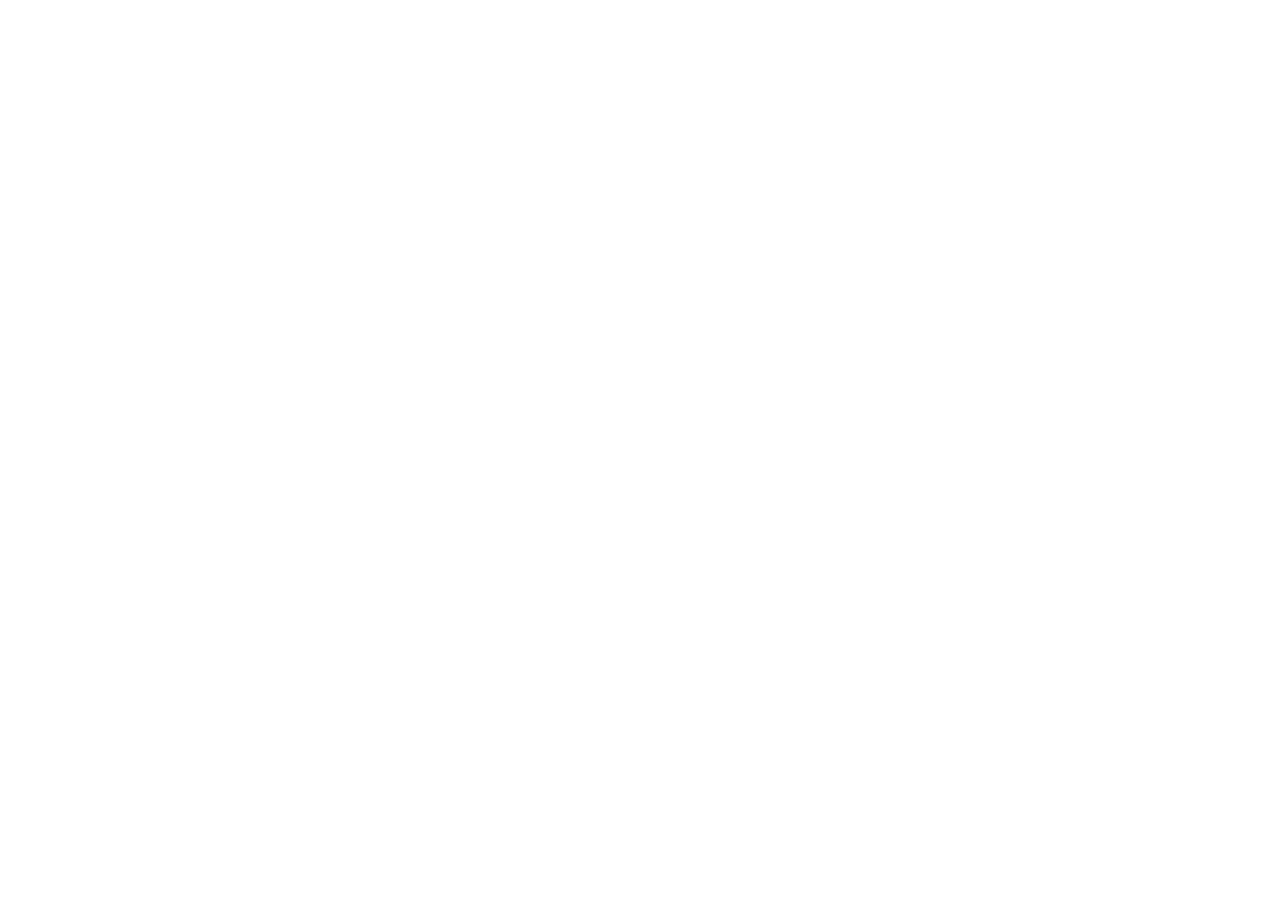
==== control-room.html @ 698278bb "Add files via upload" ====
<!doctype html><html><head><meta charset="utf-8"><meta name="viewport" content="width=device-width,initial-scale=1"><title>ScienceHub Upgrade Guard AI</title><link rel="stylesheet" href="./core/upgrade-guard-ai.css"></head><body style="margin:0"><main id="root"></main><script src="./core/upgrade-guard-ai.js"></script><script src="./core/sciencehub-upgrade-bridge.js"></script><script>const G=()=>window.UpgradeGuardAI,esc=x=>String(x??'').replace(/[&<>\"]/g,c=>({'&':'&amp;','<':'&lt;','>':'&gt;','"':'&quot;'}[c]));function render(){let g=G(),s=g.state,h=g.history.slice(0,25),c=g.checkpoints;document.querySelector('#root').innerHTML=`<section class=uga-shell><div class=uga-row><div><div class=uga-small>SCIENCEHUB CORE</div><h1>Upgrade Guard AI</h1></div><span class="uga-badge uga-good">${esc(s.mode)}</span></div><p class=uga-muted>Detect → Compare → Checkpoint → Validate → Freeze / Recover</p><div class=uga-grid><article class=uga-card><h2>Version</h2><b>${esc(s.version)}</b></article><article class=uga-card><h2>Frozen phase</h2><b>${esc(s.frozenPhase?.phase??'none')}</b></article><article class=uga-card><h2>Queue</h2><b>${s.queue.length}</b></article><article class=uga-card><h2>Checkpoints</h2><b>${c.length}</b></article></div><div class=uga-card style="margin-top:12px"><button class=uga-btn onclick="audit()">Run Audit</button> <button class=uga-btn onclick="G().createCheckpoint('manual-control-room');render()">Checkpoint</button> <button class=uga-btn onclick="G().exportState()">Export Guard Backup</button><div id=checks class=uga-list></div></div><div class=uga-card style="margin-top:12px"><h2>Permissions</h2><div class=uga-list>${Object.entries(s.permissions).map(([k,v])=>`<div class=uga-item><div class=uga-row><b>${esc(k)}</b><select onchange="G().setPermission('${esc(k)}',this.value);render()"><option ${v==='ALLOW'?'selected':''}>ALLOW</option><option ${v==='ASK_FIRST'?'selected':''}>ASK_FIRST</option><option ${v==='DENY'?'selected':''}>DENY</option></select></div></div>`).join('')}</div></div><div class=uga-card style="margin-top:12px"><h2>History</h2><div class=uga-list>${h.map(x=>`<div class=uga-item><b>${esc(x.type)}</b><div class=uga-small>${esc(x.at)}</div><div class=uga-small>${esc(JSON.stringify(x.detail||{}))}</div></div>`).join('')||'No history yet.'}</div></div><div class=uga-card style="margin-top:12px"><h2>Recovery</h2><div class=uga-list>${c.map(x=>`<div class=uga-item><b>${esc(x.id)}</b><div class=uga-small>${esc(x.reason)} • ${esc(x.at)}</div><button class=uga-btn onclick="if(confirm('Rollback to this checkpoint?')){G().rollback('${esc(x.id)}');render()}">Rollback</button></div>`).join('')||'No checkpoints.'}</div></div></section>`}async function audit(){let r=await G().auditRuntime();document.querySelector('#checks').innerHTML=r.checks.map(x=>`<div class=uga-item><b class=${x.ok?'uga-good':'uga-bad'}>${x.ok?'PASS':'FAIL'}</b> ${esc(x.name)}</div>`).join('');render()}render();</script></body></html>
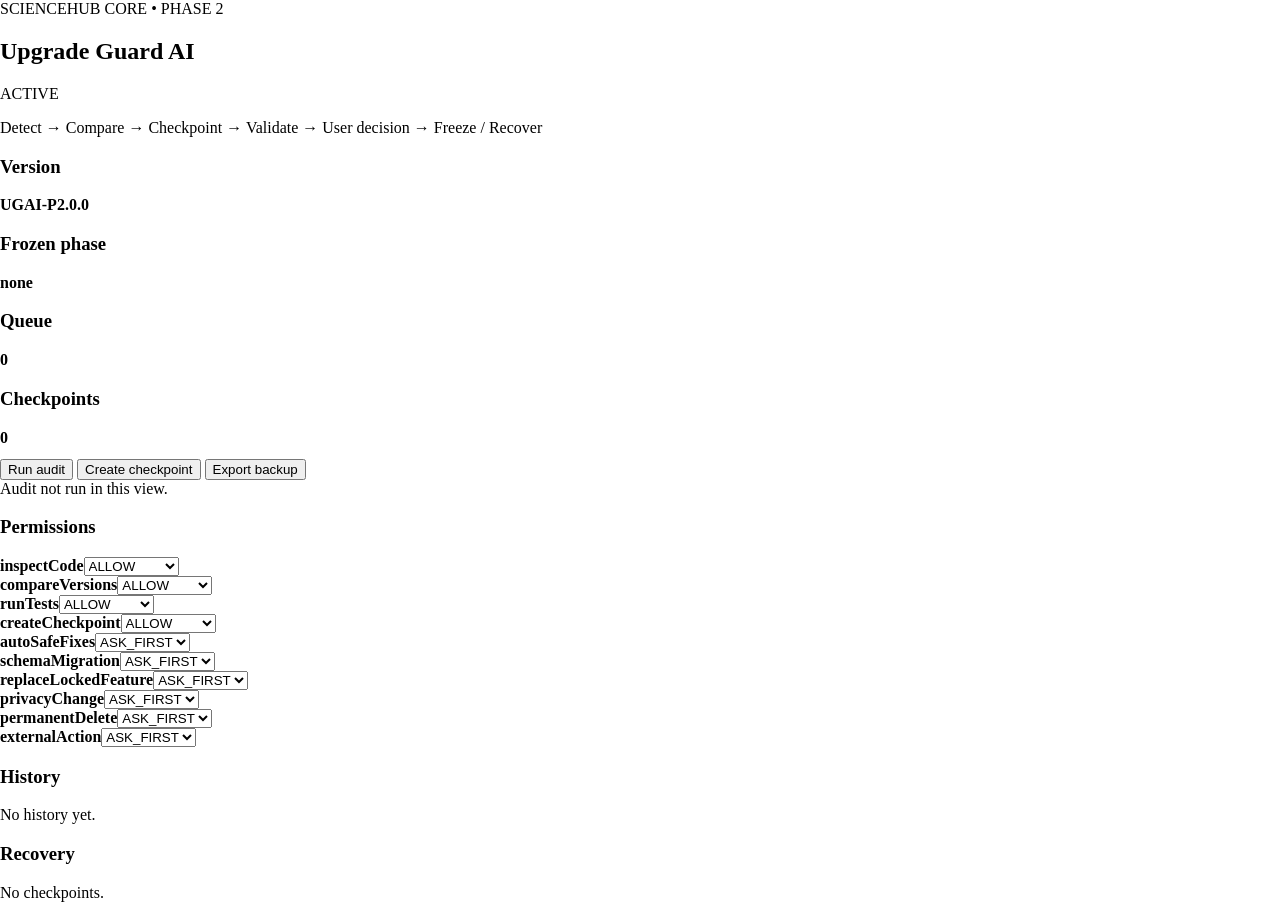
==== commit f2ab6274: "Add files via upload" ====
--- a/control-room.html
+++ b/control-room.html
@@ -1 +1,11 @@
-<!doctype html><html><head><meta charset="utf-8"><meta name="viewport" content="width=device-width,initial-scale=1"><title>ScienceHub Upgrade Guard AI</title><link rel="stylesheet" href="./core/upgrade-guard-ai.css"></head><body style="margin:0"><main id="root"></main><script src="./core/upgrade-guard-ai.js"></script><script src="./core/sciencehub-upgrade-bridge.js"></script><script>const G=()=>window.UpgradeGuardAI,esc=x=>String(x??'').replace(/[&<>\"]/g,c=>({'&':'&amp;','<':'&lt;','>':'&gt;','"':'&quot;'}[c]));function render(){let g=G(),s=g.state,h=g.history.slice(0,25),c=g.checkpoints;document.querySelector('#root').innerHTML=`<section class=uga-shell><div class=uga-row><div><div class=uga-small>SCIENCEHUB CORE</div><h1>Upgrade Guard AI</h1></div><span class="uga-badge uga-good">${esc(s.mode)}</span></div><p class=uga-muted>Detect → Compare → Checkpoint → Validate → Freeze / Recover</p><div class=uga-grid><article class=uga-card><h2>Version</h2><b>${esc(s.version)}</b></article><article class=uga-card><h2>Frozen phase</h2><b>${esc(s.frozenPhase?.phase??'none')}</b></article><article class=uga-card><h2>Queue</h2><b>${s.queue.length}</b></article><article class=uga-card><h2>Checkpoints</h2><b>${c.length}</b></article></div><div class=uga-card style="margin-top:12px"><button class=uga-btn onclick="audit()">Run Audit</button> <button class=uga-btn onclick="G().createCheckpoint('manual-control-room');render()">Checkpoint</button> <button class=uga-btn onclick="G().exportState()">Export Guard Backup</button><div id=checks class=uga-list></div></div><div class=uga-card style="margin-top:12px"><h2>Permissions</h2><div class=uga-list>${Object.entries(s.permissions).map(([k,v])=>`<div class=uga-item><div class=uga-row><b>${esc(k)}</b><select onchange="G().setPermission('${esc(k)}',this.value);render()"><option ${v==='ALLOW'?'selected':''}>ALLOW</option><option ${v==='ASK_FIRST'?'selected':''}>ASK_FIRST</option><option ${v==='DENY'?'selected':''}>DENY</option></select></div></div>`).join('')}</div></div><div class=uga-card style="margin-top:12px"><h2>History</h2><div class=uga-list>${h.map(x=>`<div class=uga-item><b>${esc(x.type)}</b><div class=uga-small>${esc(x.at)}</div><div class=uga-small>${esc(JSON.stringify(x.detail||{}))}</div></div>`).join('')||'No history yet.'}</div></div><div class=uga-card style="margin-top:12px"><h2>Recovery</h2><div class=uga-list>${c.map(x=>`<div class=uga-item><b>${esc(x.id)}</b><div class=uga-small>${esc(x.reason)} • ${esc(x.at)}</div><button class=uga-btn onclick="if(confirm('Rollback to this checkpoint?')){G().rollback('${esc(x.id)}');render()}">Rollback</button></div>`).join('')||'No checkpoints.'}</div></div></section>`}async function audit(){let r=await G().auditRuntime();document.querySelector('#checks').innerHTML=r.checks.map(x=>`<div class=uga-item><b class=${x.ok?'uga-good':'uga-bad'}>${x.ok?'PASS':'FAIL'}</b> ${esc(x.name)}</div>`).join('');render()}render();</script></body></html>
+<!doctype html><html lang="en"><head><meta charset="utf-8"><meta name="viewport" content="width=device-width,initial-scale=1"><title>ScienceHub — Upgrade Guard AI P2</title><link rel="stylesheet" href="./core/upgrade-guard-ai.css"></head><body style="margin:0"><main id="root"></main><script src="./upgrade-guard-ai.js"></script><script src="./core/sciencehub-upgrade-bridge.js"></script><script>
+const esc=x=>String(x??"").replace(/[&<>"]/g,c=>({"&":"&amp;","<":"&lt;",">":"&gt;",'"':"&quot;"}[c]));
+function render(audit){const G=window.UpgradeGuardAI,s=G.state,h=G.history.slice(0,20),c=G.checkpoints;
+document.querySelector("#root").innerHTML=`<section class="uga-shell"><div class="uga-row"><div><div class="uga-small">SCIENCEHUB CORE • PHASE 2</div><h1>Upgrade Guard AI</h1></div><span class="uga-badge uga-good">${esc(s.mode)}</span></div><p class="uga-muted">Detect → Compare → Checkpoint → Validate → User decision → Freeze / Recover</p>
+<div class="uga-grid"><article class="uga-card"><h3>Version</h3><b>${esc(s.version)}</b></article><article class="uga-card"><h3>Frozen phase</h3><b>${esc(s.frozenPhase?.phase??"none")}</b></article><article class="uga-card"><h3>Queue</h3><b>${s.queue.length}</b></article><article class="uga-card"><h3>Checkpoints</h3><b>${c.length}</b></article></div>
+<div class="uga-card" style="margin-top:12px"><button class="uga-btn" onclick="runAudit()">Run audit</button> <button class="uga-btn" onclick="G().createCheckpoint('manual-control-room');render()">Create checkpoint</button> <button class="uga-btn" onclick="G().exportState()">Export backup</button><div id="audit" class="uga-list">${audit?audit.checks.map(x=>`<div class="uga-item"><b class="${x.ok?'uga-good':'uga-bad'}">${x.ok?'PASS':'FAIL'}</b> ${esc(x.name)}</div>`).join(""):"Audit not run in this view."}</div></div>
+<div class="uga-card" style="margin-top:12px"><h3>Permissions</h3><div class="uga-list">${Object.entries(s.permissions).map(([k,v])=>`<div class="uga-item"><div class="uga-row"><b>${esc(k)}</b><select onchange="G().setPermission('${esc(k)}',this.value);render()"><option ${v==="ALLOW"?"selected":""}>ALLOW</option><option ${v==="ASK_FIRST"?"selected":""}>ASK_FIRST</option><option ${v==="DENY"?"selected":""}>DENY</option></select></div></div>`).join("")}</div></div>
+<div class="uga-card" style="margin-top:12px"><h3>History</h3><div class="uga-list">${h.map(x=>`<div class="uga-item"><b>${esc(x.type)}</b><div class="uga-small">${esc(x.at)}</div><div class="uga-small">${esc(JSON.stringify(x.detail||{}))}</div></div>`).join("")||"No history yet."}</div></div>
+<div class="uga-card" style="margin-top:12px"><h3>Recovery</h3><div class="uga-list">${c.map(x=>`<div class="uga-item"><b>${esc(x.id)}</b><div class="uga-small">${esc(x.reason)} • ${esc(x.at)}</div><button class="uga-btn" onclick="if(confirm('Rollback to this checkpoint?')){G().rollback('${esc(x.id)}');render()}">Rollback</button></div>`).join("")||"No checkpoints."}</div></div></section>`}
+function G(){return window.UpgradeGuardAI} async function runAudit(){const r=await G().auditRuntime();render(r)} render();
+</script></body></html>
